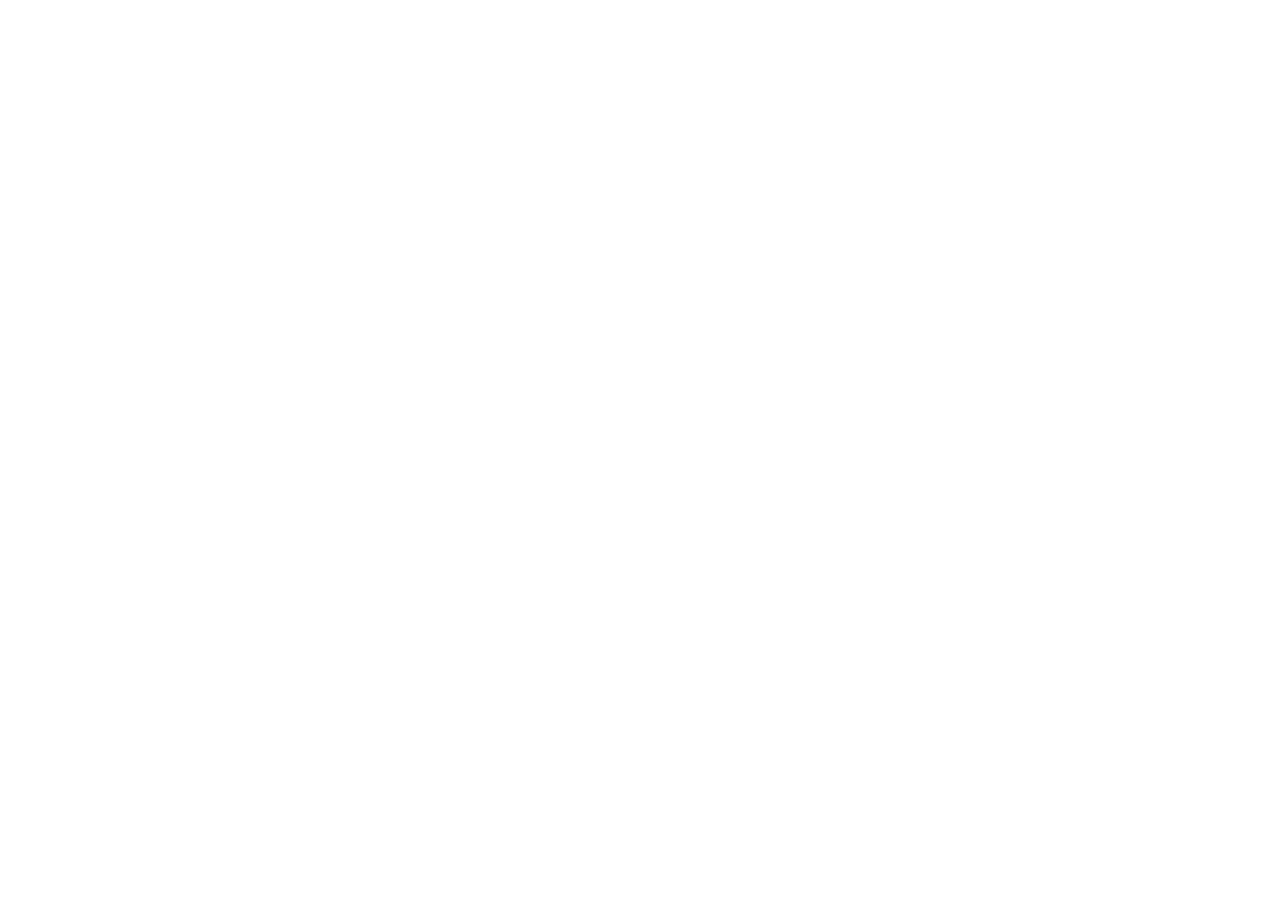
==== index2.html @ f061c5b0 "Add files via upload" ====
<!DOCTYPE html>
<html lang="en">
<head>
    <meta charset="UTF-8">
    <meta name="viewport" content="width=device-width, initial-scale=1.0">
    <title>Document</title>
</head>
<body>
    <script src="nilai.js"></script>
</body>
</html>
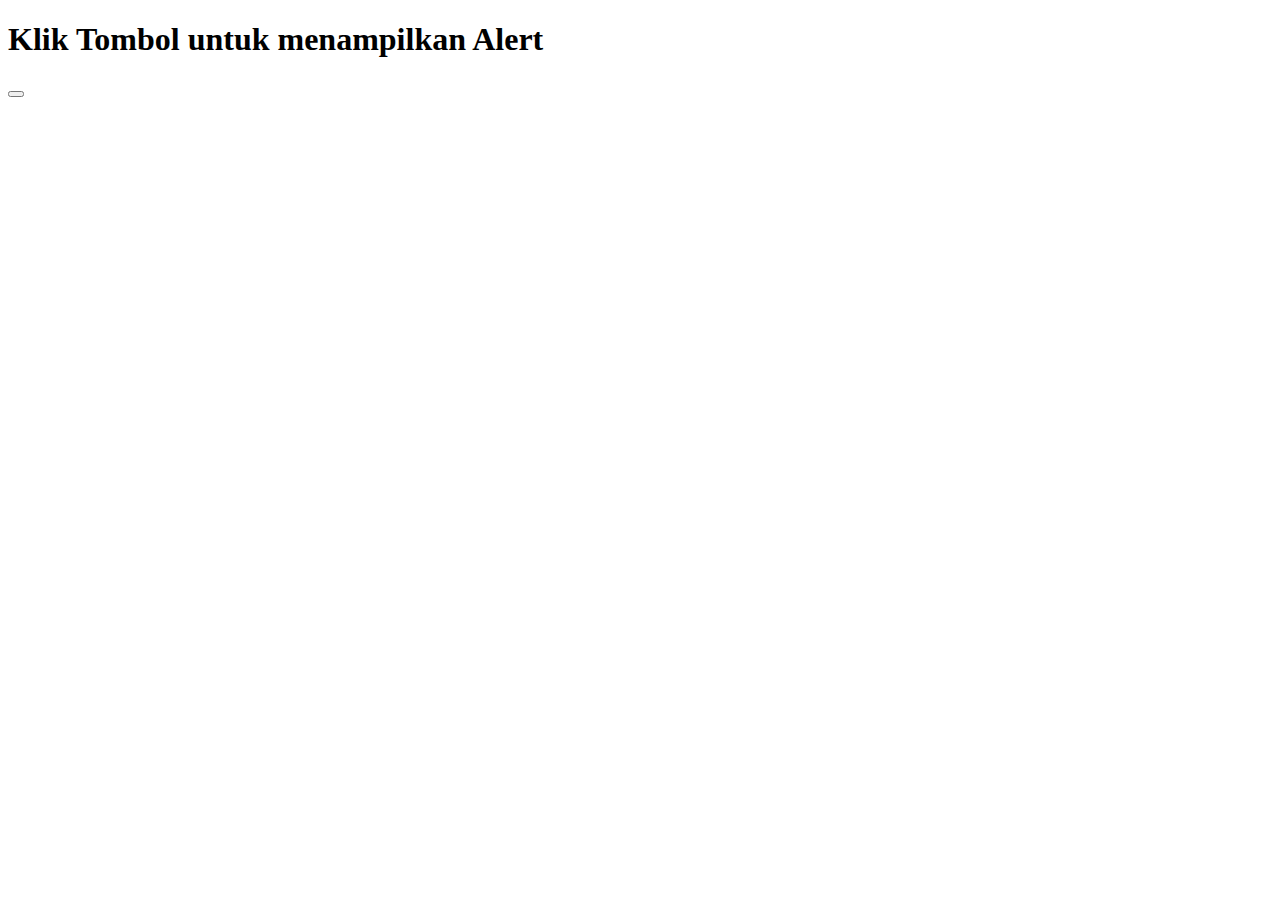
==== commit b576427d: "Add files via upload" ====
--- a/index2.html
+++ b/index2.html
@@ -2,10 +2,11 @@
 <html lang="en">
 <head>
     <meta charset="UTF-8">
-    <meta name="viewport" content="width=device-width, initial-scale=1.0">
-    <title>Document</title>
+    <meta name="viewport" content="width=, initial-scale=1.0">
+    <title>Alert</title>
 </head>
 <body>
-    <script src="nilai.js"></script>
+      <h1>Klik Tombol untuk menampilkan Alert</h1>
+      <button onclick="alert(Nama: Evita Rahmawati \n kelas: RPL X B)"
 </body>
 </html>